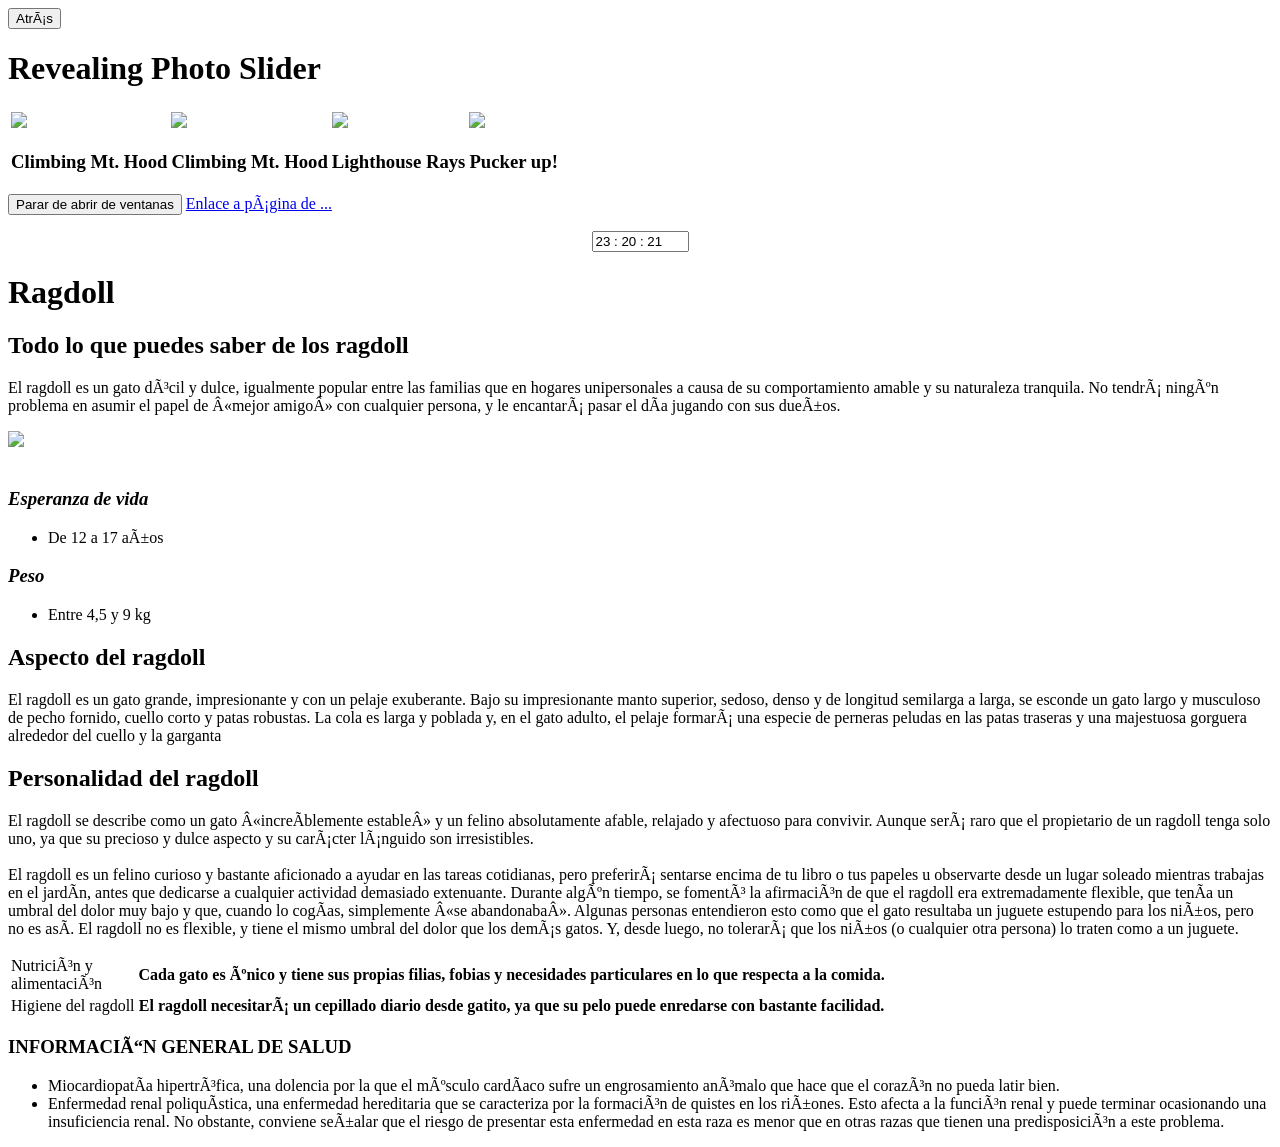
==== index.html @ 3acf2b54 "Rename Chaymae/hola.html to index.html" ====
<!DOCTYPE html>
<html  xmlns="http://www.w3.org/1999/xhtml" >
   <head>
        <meta  http-equiv="Content-Type" content="text/html; charset="utf-8">
        <title>Derivado de "Proyecto: página web de viajes"</title>
        <link rel="stylesheet"  href="CSS/stylesheet.css">
        
        <script language= "JavaScript"> alert("¡¡Bievenidos!!") </script>
        <script language= "JavaScript"> var nom;
        nom=prompt("Escribe tu nombre","Nombre" ); alert("Mucho gusto " + nom); </script>
        <input type=button value = Atrás onclick="history.go(-1)">
  
         <script language= "JavaScript"> function confirmar()
     
          {
         return confirm ("Esta página contiene contenido para mayor de 18 años. ¿Lo cumples? ")
         } </script>
         
          <script> function abrir_ventana()
           { window.open("https://www.temu.com");
          } 
           function parar_abrir()
             { clearTimeout(pop); 
             }
           pop = setInterval ("abrir_ventana()",3000) </script>
           
           <script> function Ver_Hora()
           {var mihora = new Date()
       var horas = mihora.getHours().toString();
       var minutos = mihora.getMinutes().toString();
       if(minutos.length== 1) minutos= "0" + minutos;
       var segundos = mihora.getSeconds().toString();
       if(segundos.length== 1) segundos= "0" + segundos;
        document.forms[0].mireloj.value = horas + " : " + minutos + " : " + segundos;}
            </script> 
          
    </head>
    
    <body>
    <div id="page-wrap">
	
		<h1>Revealing Photo Slider</h1>
		
		<table><tr>
		
		<td> <div class="photo_slider">
			<img src="IMAGES/D).jpeg"/>
			<div class="info_area">
				<h3>Climbing Mt. Hood</h3>
				
			</div> </div></td>
		
<td><div class="photo_slider">
	<img src="IMAGES/DL.jpeg"/>
	<div class="info_area">
		<h3>Climbing Mt. Hood</h3>

	</div>
</div></td>
		
		<td><div class="photo_slider">
			<img src="IMAGES/descarga.jpeg"/>
			<div class="info_area">
				<h3>Lighthouse Rays</h3>

			</div>
		</div></td>
		
		<td><div class="photo_slider">
			<img src="IMAGES/D.jpg"/>
			<div class="info_area">
				<h3>Pucker up!</h3>
				
			</div>
		</div></td>
		
		</tr></table>
			
	</div>
	
	<script type="text/javascript" src="js/photorevealer.js"></script>
	
	
    <input type=button value="Parar de abrir de ventanas" onclick= "parar_abrir()">
  
    <a href ="https://www.veterizoniashop.com/blog/enfermedades-virales-en-gatos-las-8-mas-comunes/gatos/?srsltid=AfmBOopsVS2zOqjGuYtIjDGoINpr5zXB1rmZFGrXjBTWW621RPARXXKE" onclick= "return confirmar()"> Enlace a página de ... </a> 
    
    <form>
       <p align="center">
       <input type="text" size="10" name="mireloj">
       </p>
       </form>
       
       <script>
       var r= setInterval ("Ver_Hora()" ,500);
       </script>
      
    
   
       <h1>Ragdoll</h1>
         <h2><strong>Todo lo que puedes saber de los ragdoll</strong></h2>
                <p>El ragdoll es un gato dócil y dulce, igualmente popular entre las familias que en hogares unipersonales a causa de su comportamiento amable y su naturaleza tranquila. No tendrá ningún problema en asumir el papel de «mejor amigo» con cualquier persona, y le encantará pasar el día jugando con sus dueños.</p>
                <img src="IMAGES/doll.jpeg" width="300"> <br> <br>
              
               <h3><em>Esperanza de vida</em> </h3>
                 <ul>
                    <li>De 12 a 17 años  </li>  
                </ul>
              
               <h3><em>Peso</em> </h3>
                 <ul>
                    <li>Entre 4,5 y 9 kg  </li>  
                </ul>
                
             <h2>Aspecto del ragdoll </h2>
             <p> El ragdoll es un gato grande, impresionante y con un pelaje exuberante. Bajo su impresionante manto superior, sedoso, denso y de longitud semilarga a larga, se esconde un gato largo y musculoso de pecho fornido, cuello corto y patas robustas. La cola es larga y poblada y, en el gato adulto, el pelaje formará una especie de perneras peludas en las patas traseras y una majestuosa gorguera alrededor del cuello y la garganta</p>
        
    <h2>Personalidad del ragdoll </h2>
             <p> El ragdoll se describe como un gato «increíblemente estable» y un felino absolutamente afable, relajado y afectuoso para convivir. Aunque será raro que el propietario de un ragdoll tenga solo uno, ya que su precioso y dulce aspecto y su carácter lánguido son irresistibles.  
 <img alt src="IMAGES/ragdoll.jpeg" width="250"> <br> <br>
El ragdoll es un felino curioso y bastante aficionado a ayudar en las tareas cotidianas, pero preferirá sentarse encima de tu libro o tus papeles u observarte desde un lugar soleado mientras trabajas en el jardín, antes que dedicarse a cualquier actividad demasiado extenuante. 
 
Durante algún tiempo, se fomentó la afirmación de que el ragdoll era extremadamente flexible, que tenía un umbral del dolor muy bajo y que, cuando lo cogías, simplemente «se abandonaba». Algunas personas entendieron esto como que el gato resultaba un juguete estupendo para los niños, pero no es así. El ragdoll no es flexible, y tiene el mismo umbral del dolor que los demás gatos. Y, desde luego, no tolerará que los niños (o cualquier otra persona) lo traten como a un juguete.</p>
             
 
  
  <table>

  <tr>
    <td>Nutrición y <br> alimentación</td>
    <th>

Cada gato es único y tiene sus propias filias, fobias y necesidades particulares en lo que respecta a la comida. 

</th>
  
  </tr>
  
   <tr>
    <td>Higiene del ragdoll</td>
    <th>

El ragdoll necesitará un cepillado diario desde gatito, ya que su pelo puede enredarse con bastante facilidad.
</th>
    
  </tr>
  
</table>
   
     <h3>INFORMACIÓN GENERAL DE SALUD</h3>
      
                <ul>
                    <li>Miocardiopatía hipertrófica, una dolencia por la que el músculo cardíaco sufre un engrosamiento anómalo que hace que el corazón no pueda latir bien.</li>  
                    <li>Enfermedad renal poliquística, una enfermedad hereditaria que se caracteriza por la formación de quistes en los riñones. Esto afecta a la función renal y puede terminar ocasionando una insuficiencia renal. No obstante, conviene señalar que el riesgo de presentar esta enfermedad en esta raza es menor que en otras razas que tienen una predisposición a este problema. </li>
                </ul>
        
    </body>
</html>
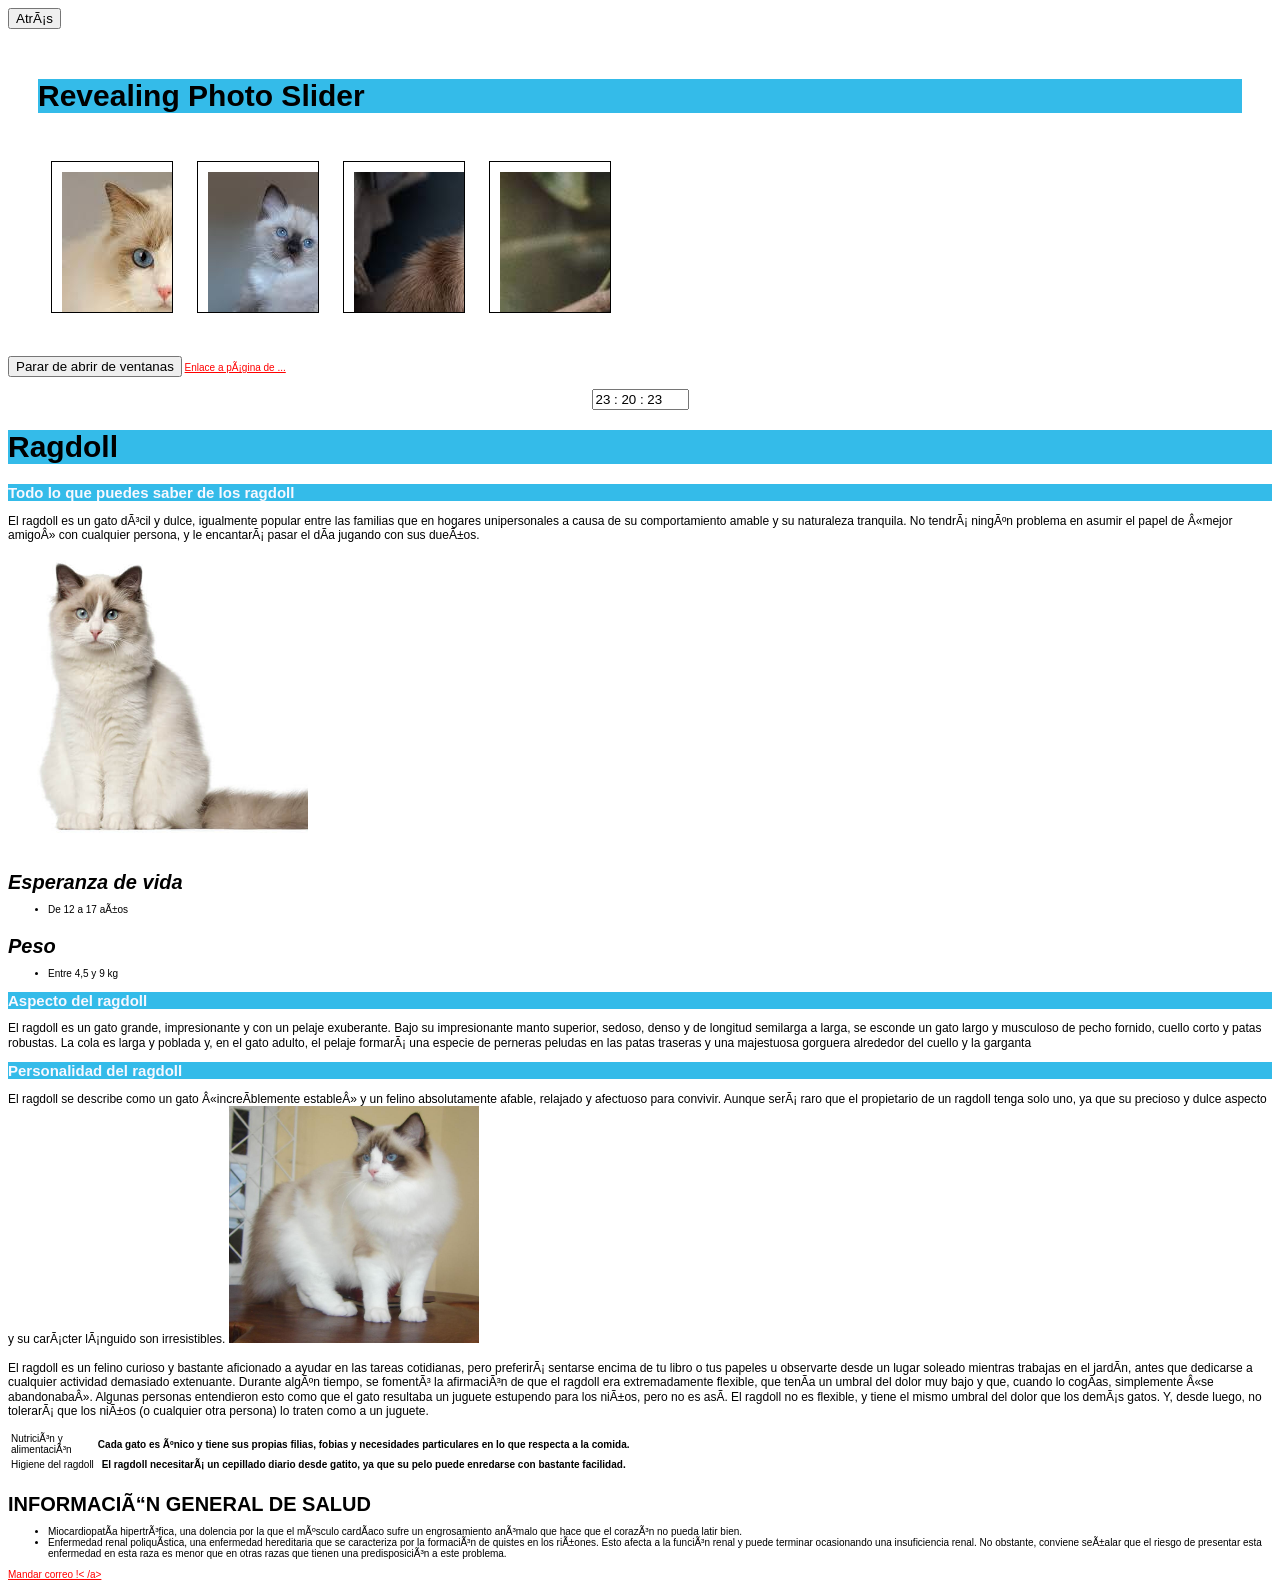
==== commit 61eb2213: "Update index.html" ====
--- a/index.html
+++ b/index.html
@@ -153,6 +153,19 @@
                     <li>Miocardiopatía hipertrófica, una dolencia por la que el músculo cardíaco sufre un engrosamiento anómalo que hace que el corazón no pueda latir bien.</li>  
                     <li>Enfermedad renal poliquística, una enfermedad hereditaria que se caracteriza por la formación de quistes en los riñones. Esto afecta a la función renal y puede terminar ocasionando una insuficiencia renal. No obstante, conviene señalar que el riesgo de presentar esta enfermedad en esta raza es menor que en otras razas que tienen una predisposición a este problema. </li>
                 </ul>
+<script language="javascript">
+function mailpage ()
+
+mail_str = "mailto: nombre@dominio.com?subject=Ejemplo: " +
+docwent.title;
+mail str += "cbody"Te recomiendo que visites esta pagina
+(http://wwv.cnice.mec.es/) -- " + document.title;
+mail str += ". Enlace: " + location.href;
+location.href = mail_str;
+
+</script>
+
+<a HREF="javascript:mailpage () ">Mandar correo !< /a>
         
     </body>
 </html>
--- a/CSS/stylesheet.css
+++ b/CSS/stylesheet.css
@@ -0,0 +1,81 @@
+
+h1,h2 {
+                 background-color:#34bbe9;
+                  }
+
+ h1{ color: #FFFFFF;}
+
+ h2{color: #f8f8ff ;}
+
+#UNI {
+                color:rgb(31, 21, 217);
+            }
+
+{ margin: 0; padding: 0; }
+
+body { font-size: 62.5%; font-family: "Gill Sans", Georgia, sans-serif; background: url(IMAGES/DL.jpeg) top center repeat-x white;}
+
+p { font-size: 1.2em; line-height: 1.2em; }
+a { outline: none; color: red;}
+	a:hover { color: black; } 
+a img { border: none; }
+h1 { color: black; font-size: 3.0em; }
+h3 { font-size: 2.0em; margin-bottom: 5px;}
+.clear { clear: both; }
+
+#page-wrap {
+	margin: 20px;
+	padding: 10px;
+}
+
+a.close {
+	position: absolute;
+	right: 10px;
+	bottom: 10px;
+	display: block;
+	width: 20px;
+	height: 21px;
+	background: url(images/close_button.jpg);
+	text-indent: -9999px;
+}
+
+.photo_slider_img {
+	width: 100px;
+	height: 100px;
+	margin-bottom: 5px;
+	overflow: hidden;
+}
+
+td {
+	vertical-align: top;
+}
+
+.photo_slider {
+	position: relative;
+	width: 100px;
+	height: 130px;
+	padding: 10px;
+	border: 1px solid black;
+	overflow: hidden;
+	margin: 25px 10px 10px 10px;
+	background: white;
+	float: left;
+}
+
+.info_area {
+	display:none;
+}
+
+.more_info {
+	display: block;
+	width: 89px;
+	height: 26px;
+	background: url(IMAGES/images.jpeg);
+	text-indent: -9999px;
+	cursor: pointer;
+}
+
+
+
+
+
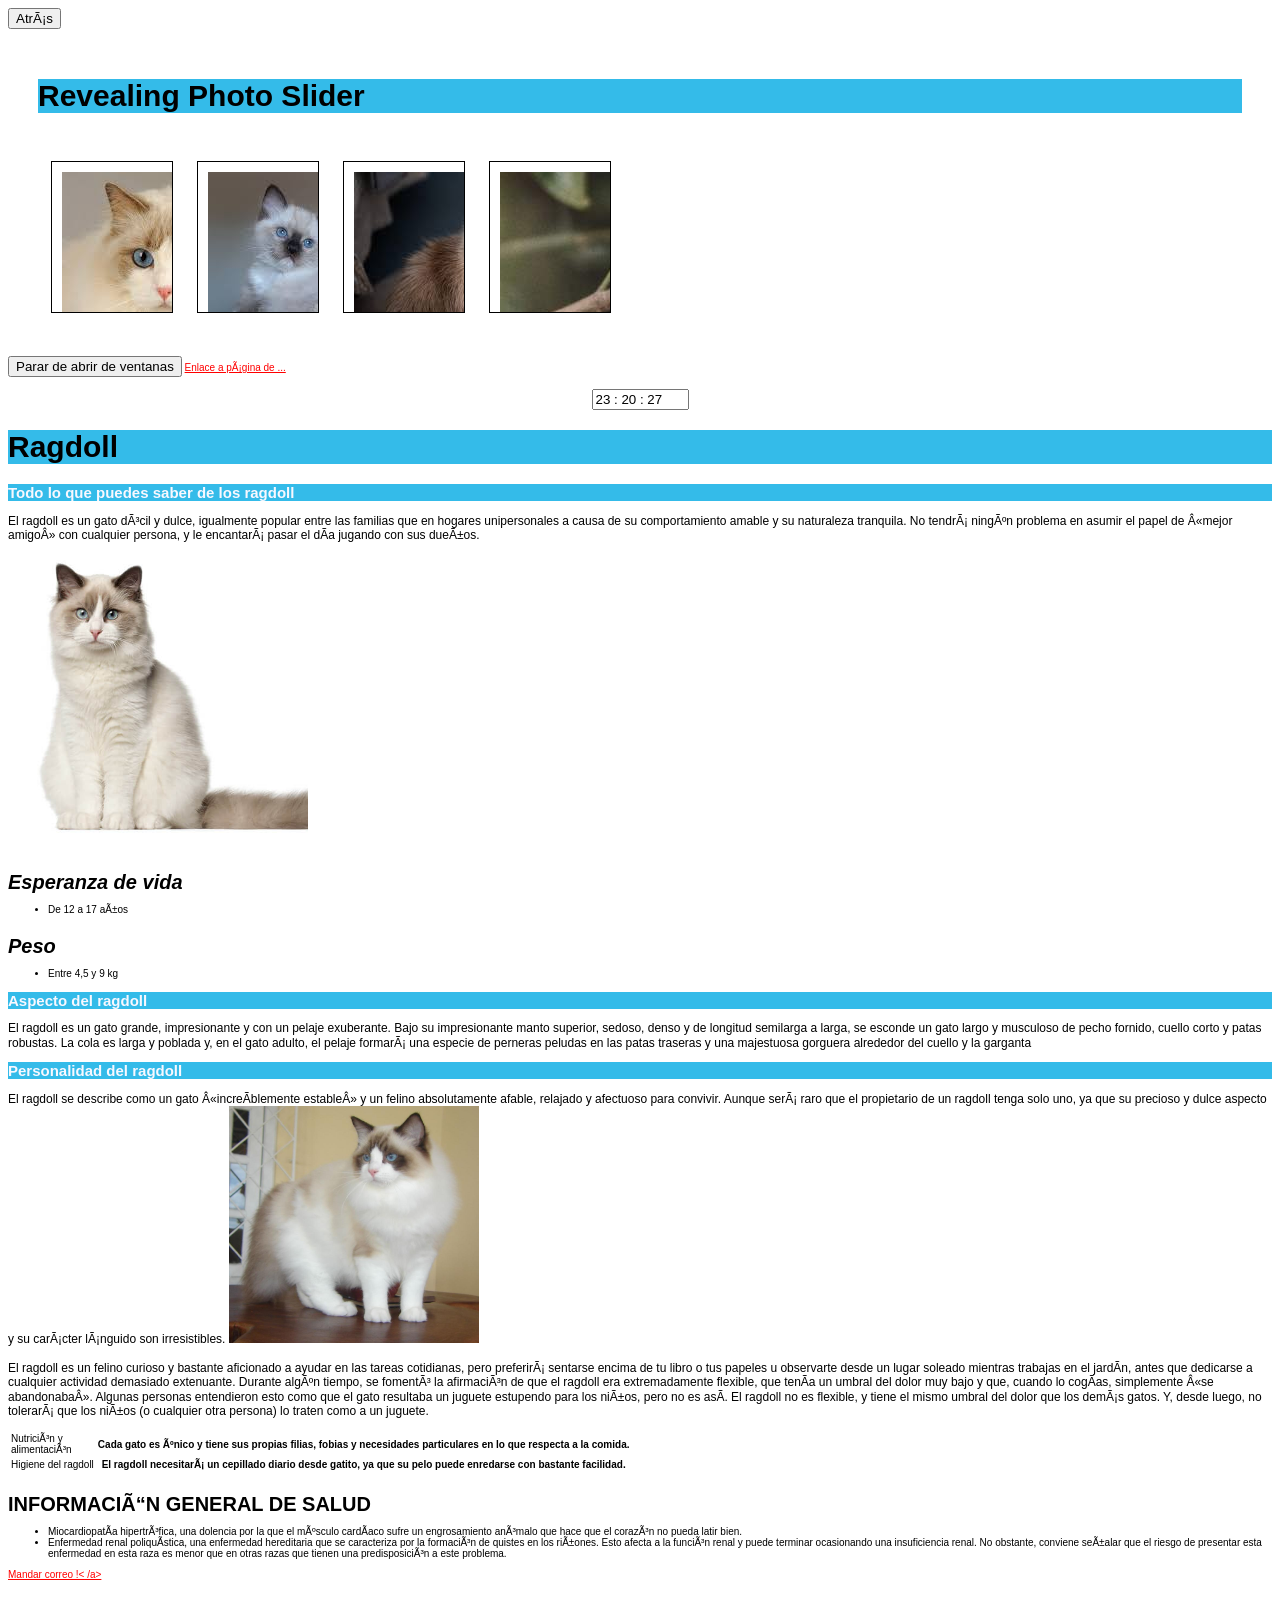
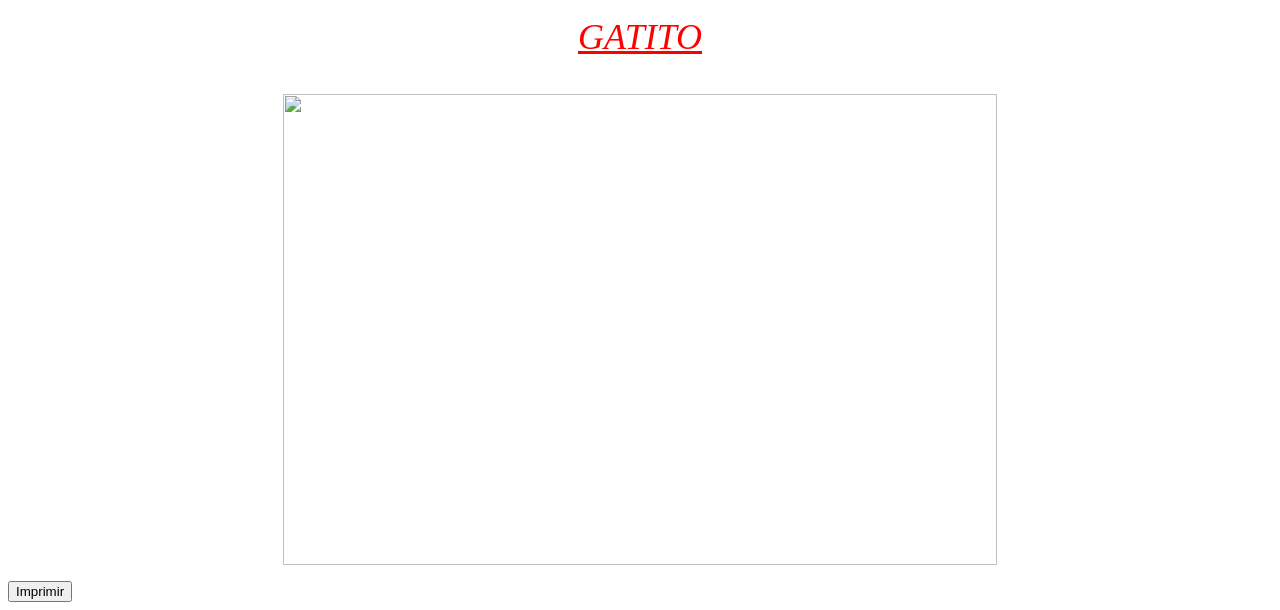
==== commit bf260450: "Update index.html" ====
--- a/index.html
+++ b/index.html
@@ -166,6 +166,13 @@
 </script>
 
 <a HREF="javascript:mailpage () ">Mandar correo !< /a>
+
+<p align="center" style="font: italic 36px Georgia">GATITO</p>
+<p align="center"><img src="Ventana/cat.jpg" width="714"
+height="471" border="0"></p>
+<form>
+<input type="button" value="Imprimir" onClick="window. print () ">
+</form>
         
     </body>
 </html>
